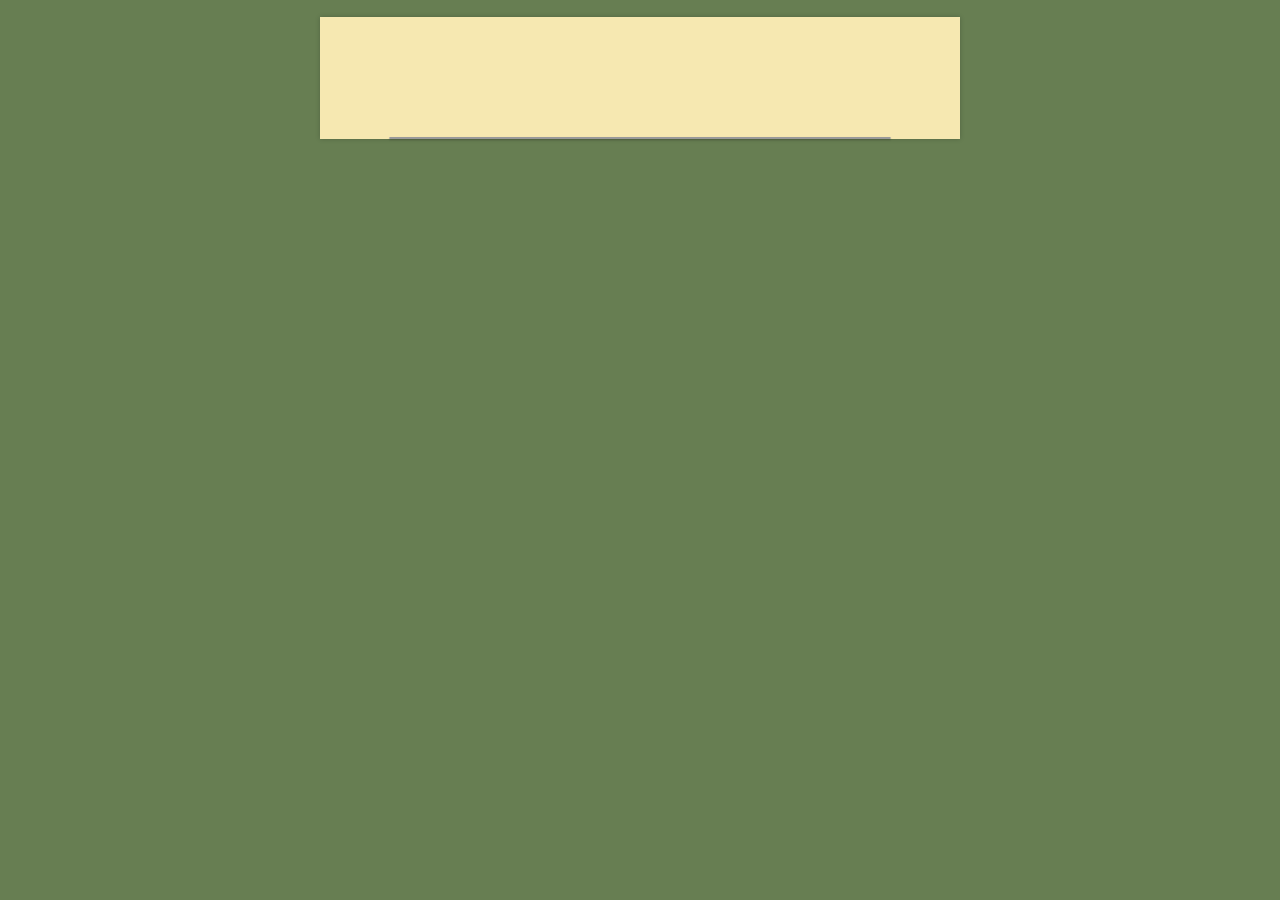
==== recurly/index.html @ 2c735d4f "Init commit" ====
<!DOCTYPE html>
<html class="safari">
<head>

  <title>
    Website Dumper
  </title>
  
  <!-- Meta Tags -->
  <meta charset="utf-8">
  <meta name="robots" content="index">
  <meta name="viewport" content="width=device-width, initial-scale=1, maximum-scale=1">
  
  <!-- CSS -->
  <link href="../stylesheets/index.800.css" rel="stylesheet">
  <link href="../stylesheets/theme.css" rel="stylesheet">
  <link href="../stylesheets/recurly.css" rel="stylesheet">  
  <!--[if lt IE 10]>
  <script src="https://html5shiv.googlecode.com/svn/trunk/html5.js"></script>
  <![endif]-->
  
  <script type="text/javascript" src="//ajax.googleapis.com/ajax/libs/jquery/1.9.1/jquery.min.js"></script>
  <script type="text/javascript" src="/recurly/js/recurly.min.js"></script>
  <script type="text/javascript" src="/recurly/js/jquery.query.js"></script>
  <script>
    var recurly_signature = '';
    
    $.ajax({
      dataType: "json",
      url: "http://recurly.webscript.io/websitedumper",
      context: document.body,
      async: false,
    }).done(function(data) {
      recurly_signature  = data.signature;
    });
    
    Recurly.config({
      subdomain: 'sundays-energy-test',
      currency: 'USD',
      country: 'US'
    });
    
    Recurly.buildTransactionForm({
      target: '#recurly-transaction',
      signature: recurly_signature,
      successURL: 'http://ling1.sundaysenergy.net:9294/dumper?email=' + $.query.get('email') + '&site_url=' + encodeURIComponent($.query.get('site_url')),
      account: {
        firstName: 'Joe',
        lastName: 'User',
        email: $.query.get('email'),
        phone: '555-555-5555',
        companyName: 'Acme'
      },
      billingInfo: {
        firstName: 'Joe',
        lastName: 'User',
        address1: '123 somestreet',
        address2: '45',
        city: 'San Francisco',
        zip: '94107',
        state: 'CA',
        country: 'US',
        cardNumber: '4111-1111-1111-1111',
        CVV: '123'
      }
    });
  </script>

</head>

<body id="public" onorientationchange="window.scrollTo(0, 1)">

<div id="container" class="ltr">
  <h1 id="logo">
    <a>Sundays Energy.</a>
  </h1>
  <div id="recurly-transaction">
  </div>
  
</div>
</body>
</html>
---- stylesheets/index.800.css ----
html{background:#eee}body{margin:17px 0 15px 0;padding:0;text-align:center;font-size:small;font-family:"Lucida Grande", Tahoma, Arial, Verdana, sans-serif}article,aside,figure,figure img,figcaption,hgroup,footer,header,nav,section,video,object,output{display:block}#container{text-align:left;background:#fff;border:1px solid #ccc;-webkit-box-shadow:rgba(0,0,0,0.2) 0px 0px 5px;-moz-box-shadow:rgba(0,0,0,0.2) 0px 0px 5px;-o-box-shadow:rgba(0,0,0,0.2) 0px 0px 5px;box-shadow:rgba(0,0,0,0.2) 0px 0px 5px}#container{margin:0 auto 10px auto;width:640px}form.wufoo{margin:20px 14px 0 14px;padding:0 0 20px 0;position:relative}#logo{margin:0;padding:0;min-height:0;background-color:#dedede;text-indent:-9000px;text-decoration:none}#logo a{min-height:40px;height:40px;display:block;background:url(/images/wflogo.png) no-repeat left top;overflow:hidden}* html #logo a{_background-image:none;_filter:progid:DXImageTransform.Microsoft.AlphaImageLoader(src="/images/wflogo.png", sizingMethod="crop")}img,a img{border:none;-ms-interpolation-mode:bicubic}.hide,.cloak div,.cloak span,.likert.cloak tbody,.likert.cloak thead{display:none !important}.likert.cloak table{border:none}.wufoo{font-family:"Lucida Grande","Lucida Sans Unicode", Tahoma, sans-serif;letter-spacing:.01em}.wufoo li{width:64%}.info{display:inline-block;clear:both;margin:0 0 5px 0;padding:0 1% 1.1em 1%;border-bottom:1px dotted #ccc}.info[class]{display:block}.hideHeader .info,#payment.hideHeader li.first{display:none}.info h2{font-weight:normal;font-size:160%;margin:0 0 5px 0;clear:left}.info div{font-size:95%;line-height:135%;color:#555}form ul{margin:0;padding:0;list-style-type:none}* html form ul{width:99%;zoom:1}form li{margin:0;padding:6px 1% 9px 1%;clear:both;background-color:transparent;position:relative;-webkit-transition:background-color 350ms ease-out;-moz-transition:background-color 350ms ease-out;-o-transition:background-color 350ms ease-out;transition:background-color 350ms ease-out}form ul:after,form li:after,form li div:after{content:".";display:block;height:0;clear:both;visibility:hidden}* html form li{height:1%;margin-bottom:-3px}*+html form li{height:1%;margin-bottom:-3px}* html form li div{display:inline-block}*+html form ul,*+html form li div{display:inline-block}form li div{margin:0;padding:0;color:#444}form li span{margin:0 .3em 0 0;padding:0;float:left;color:#444}form li div span{margin:0;display:block;width:100%;float:left}li.twoColumns div span{width:48%;margin:0 5px 0 0}li.threeColumns div span{width:30%;margin:0 5px 0 0}li.notStacked div span{width:auto;margin:0 7px 0 0}form li.complex{padding-bottom:0}form li.complex div span{width:auto;margin:0 .3em 0 0;padding-bottom:12px}form li.complex div span.full{margin:0}form li.complex div span.left,form li.complex div span.right{margin:0;width:48%}form li.complex div span.full input,form li.complex div span.full select,form li.complex div span.left input,form li.complex div span.right input,form li.complex div span.left select,form li.complex div span.right select{width:100%}.left{float:left}.right{float:right}.clear{clear:both !important}label span,.section span,p span,.likert span{display:inline !important;float:none !important}form li div label,form li span label{margin:0;padding-top:3px;clear:both;font-size:85%;line-height:160%;color:#444;display:block}fieldset{display:block;border:none;margin:0;padding:0}label.desc,legend.desc{font-size:95%;font-weight:bold;color:#222;line-height:150%;margin:0;padding:0 0 3px 0;border:none;display:block;white-space:normal;width:100%}label.choice{display:block;cursor:pointer;font-size:100%;line-height:150%;margin:-17px 0 0 23px;padding:0 0 5px 0;color:#222;width:88%}.safari label.choice{margin-top:-16px}form.rightLabel .desc{padding-top:2px}span.symbol{font-size:120%;line-height:135%}form li .datepicker{float:left;margin:.19em 5px 0 0;padding:0;width:16px;height:16px;cursor:pointer !important}form span.req{display:inline;float:none;color:red !important;font-weight:bold;margin:0;padding:0}form li div label var{font-weight:bold;font-style:normal}form li div label .currently{display:none}input.text,input.search,input.file,textarea.textarea,select.select{font-family:"Lucida Grande", Tahoma, Arial, sans-serif;font-size:100%;color:#333;margin:0;padding:2px 0}input.text,input.search,textarea.textarea{border-top:1px solid #7c7c7c;border-left:1px solid #c3c3c3;border-right:1px solid #c3c3c3;border-bottom:1px solid #ddd;background:#fff url(/images/fieldbg.gif) repeat-x top}input.nospin::-webkit-inner-spin-button,input.nospin::-webkit-outer-spin-button{-webkit-appearance:none;margin:0}select.select{padding:1px 0 0 0}input.search{-webkit-border-radius:10px;-moz-border-radius:10px;border-radius:10px;padding-left:6px}input.checkbox,input.radio{display:block;margin:4px 0 0 0;padding:0;width:13px;height:13px}input.other{margin:0 0 8px 25px}.safari select.select{font-size:120% !important;margin:0 0 1px 0}* html select.select{margin:1px 0}*+html select.select{margin:1px 0}.center,form li span.center input.text,form li span.center label,form li.name span label,form li.date input.text,form li.date span label,form li.phone input.text,form li.phone span label,form li.time input.text,form li.time span label{text-align:center}form li.time select.select{margin-left:5px}form li.price .right{text-align:right}.third{width:32% !important}.half{width:48% !important}.full{width:100% !important}input.small,select.small{width:25%}input.medium,select.medium{width:50%}input.large,select.large{width:100%}.msie[class] select.ieSelectFix{width:auto}.msie[class] select.ieSelectFix.small{min-width:25%}.msie[class] select.ieSelectFix.medium{min-width:50%}.msie[class] select.ieSelectFix.large{width:100%}textarea.textarea{width:293px;min-width:100%;max-width:100%}textarea.small{height:5.5em}textarea.medium{height:10em}textarea.large{height:20em}li.file a{color:#222;text-decoration:none}li.file span{display:inline;float:none}li.file img{display:block;float:left;margin:0 0 0 -10px;padding:5px 5px 7px 5px}li.file .file-size,li.file .file-type{color:#666;font-size:85%;text-transform:uppercase}li.file .file-name{display:block;padding:14px 0 0 0;color:blue;text-decoration:underline}li.file .file-delete{color:red !important;font-size:85%;text-decoration:underline}li.file a:hover .file-name{color:green !important}li.file a:hover .file-name{color:green !important}form li.likert{margin:0;padding:6px 1% 5px 1%;width:auto !important;clear:both !important;float:none !important}.likert table{margin:0 0 .9em 0;background:#fff;width:100%;border:1px solid #dedede;border-bottom:none}.likert caption{text-align:left;color:#222;font-size:95%;line-height:135%;padding:5px 0 .5em 0}.likert input{padding:0;margin:2px 0}.likert tbody td label{font-size:85%;display:block;color:#565656}.likert thead td,.likert thead th{background-color:#e6e6e6}.likert td{border-left:1px solid #ccc;text-align:center;padding:4px 6px}.likert thead td{font-size:85%;padding:10px 6px}.likert th,.likert td{border-bottom:1px solid #dedede}.likert tbody th{padding:8px 8px;text-align:left}.likert tbody th label{color:#222;font-size:95%;font-weight:bold}.likert tbody tr.alt td,.likert tbody tr.alt th{background-color:#f5f5f5}.likert tbody tr:hover td,.likert tbody tr:hover th{background-color:#FFFFCF}.col1 td{width:30%}.col2 td{width:25%}.col3 td{width:18%}.col4 td{width:14.5%}.col5 td{width:12%}.col6 td,.col7 td{width:10%}.col8 td,.col9 td,.col10 td{width:6.5%}.col11{width:6%}.hideNumbers tbody td label{display:none}form li.buttons{width:auto !important;position:relative;clear:both;padding:10px 1% 10px 1%}form li.buttons input{font-size:100%;margin-right:5px}input.btTxt{padding:0 7px;width:auto;overflow:visible}.safari input.btTxt{font-size:120%}.buttons .marker{position:absolute;top:0;right:0;padding:15px 10px 0 0;color:#000;width:auto}button.link{display:inline-block;border:none;background:none;color:blue;text-decoration:underline;cursor:pointer;padding:0;font-size:100%}button.link:hover{color:green}.leftLabel li,.rightLabel li{width:74% !important;padding-top:9px}.leftLabel .desc,.rightLabel .desc{float:left;width:31%;margin:0 15px 0 0}.rightLabel .desc{text-align:right}.leftLabel li div,.rightLabel li div{float:left;width:65%}* html .leftLabel li fieldset div,* html .rightLabel li fieldset div{float:right}*+html .leftLabel li fieldset div,*+html .rightLabel li fieldset div{float:right}.leftLabel .buttons,.rightLabel .buttons{padding-left:23%}.leftLabel .buttons div,.rightLabel .buttons div{float:none;margin:0 0 0 20px}.leftLabel p.instruct,.rightLabel p.instruct{width:28%;margin-left:5px}.leftLabel .altInstruct .instruct,.rightLabel .altInstruct .instruct{margin-left:31% !important;padding-left:15px;width:65%}.noI form li,.altInstruct form li{width:auto !important}.noI .leftLabel .buttons,.noI .rightLabel .buttons{padding-left:31%}.noI .leftLabel .buttons div,.noI .rightLabel .buttons div{margin:0 0 0 17px}form li.leftHalf,form li.rightHalf{width:47% !important}form li.leftThird,form li.middleThird,form li.rightThird{width:30% !important}form li.leftFourth,form li.middleFourth,form li.rightFourth{width:23% !important;_width:22% !important}form li.leftFifth,form li.middleFifth,form li.rightFifth{width:18% !important;_width:17% !important}form li.middleThird{clear:none !important;float:left;margin-left:2% !important}form li.leftFourth,form li.middleFourth,form li.leftFifth,form li.middleFifth{clear:none !important;float:left}form li.rightHalf,form li.rightThird,form li.rightFourth,form li.rightFifth{clear:none !important;float:right}li.leftHalf .small,li.rightHalf .small,li.leftHalf .medium,li.rightHalf .medium,li.leftThird .small,li.middleThird .small,li.rightThird .small,li.leftThird .medium,li.middleThird .medium,li.rightThird .medium,li.leftFourth .medium,li.middleFourth .medium,li.rightFourth .medium,li.leftFourth .small,li.middleFourth .small,li.rightFourth .small,li.leftFifth .medium,li.middleFifth .medium,li.rightFifth .medium,li.leftFifth .small,li.middleFifth .small,li.rightFifth .small{width:100% !important}form li.leftHalf,form li.leftThird,form li.leftFourth,form li.leftFifth{clear:left !important;float:left}* html form li.middleFourth{margin-left:1% !important}* html form li.middleFifth{margin-left:1% !important}form li.focused{background-color:#fff7c0}form .instruct{position:absolute;top:0;left:0;z-index:1000;width:45%;margin:0 0 0 8px;padding:8px 10px 10px 10px;border:1px solid #e6e6e6;background:#f5f5f5;visibility:hidden;opacity:0;font-size:105%;-webkit-transition:opacity 350ms ease-out;-moz-transition:opacity 350ms ease-out;-o-transition:opacity 350ms ease-out;transition:opacity 350ms ease-out}form .instruct small{line-height:120%;font-size:80%;color:#444}form li.focused .instruct,form li:hover .instruct{left:100%;visibility:visible;opacity:1}.altInstruct .instruct,li.leftHalf .instruct,li.rightHalf .instruct,li.leftThird .instruct,li.middleThird .instruct,li.rightThird .instruct,li.leftFourth .instruct,li.middleFourth .instruct,li.rightFourth .instruct,li.leftFifth .instruct,li.middleFifth .instruct,li.rightFifth .instruct,.iphone .instruct{visibility:visible;position:static;margin:0;padding:6px 0 0 0;width:100%;clear:left;background:none !important;border:none !important;font-style:italic;opacity:1}.altInstruct p.complex,li.leftHalf p.complex,li.rightHalf p.complex,li.leftThird p.complex,li.middleThird p.complex,li.rightThird p.complex,.iphone p.complex{padding:0 0 9px 0}.hideSeconds .seconds,.hideAMPM .ampm,.hideAddr2 .addr2,.hideSecondary #previousPageButton,.hideCents .radix,.hideCents .cents,.hideState .state{display:none}form li.section{clear:both;margin:0;padding:7px 0 0 0;width:auto !important;position:static}form li.section h3{font-weight:normal;font-size:110%;line-height:135%;margin:0 0 3px 0;width:auto;padding:12px 1% 0 1%;border-top:1px dotted #ccc}form li.first{padding:0}form li.first h3{padding:8px 1% 0 1%;border-top:none !important}form li.section div{display:block;width:auto;float:none;font-size:85%;line-height:160%;margin:0 0 1em 0;padding:0 1% 0 1%}form li.section.scrollText{border:1px solid #dedede;height:150px;overflow:auto;margin-bottom:10px;padding:10px;-webkit-box-shadow:rgba(0,0,0,0.15) 0 0 3px;-moz-box-shadow:rgba(0,0,0,0.15) 0 0 3px;-o-box-shadow:rgba(0,0,0,0.15) 0 0 3px;box-shadow:rgba(0,0,0,0.15) 0 0 3px}form li.section.scrollText h3{border:none;padding-top:8px}form li.captcha{width:auto !important;clear:both;border-top:1px dotted #ccc;margin-top:5px;padding:1.1em 1% 9px 1%;width:auto !important;position:static}form li.captcha label.desc{width:auto !important;margin-bottom:4px;float:none}*+html #recaptcha_area,*+html #recaptcha_table{min-width:450px !important}* html #recaptcha_area,* html #recaptcha_table{width:450px !important}#recaptcha_widget_div table{background:#fff}form li.captcha .noscript iframe{border:none;overflow:hidden;margin:0;padding:0}form li.captcha .noscript label.desc{display:block !important}form li.captcha .noscript textarea{margin-left:12px}iframe[src="about:blank"]{display:none}form li.paging-context{clear:both;border-bottom:1px dotted #ccc;margin:0 0 7px 0;padding:5px 1% 10px 1%;width:auto !important;position:static}.paging-context table{width:100%}.pgStyle1 td{text-align:left;vertical-align:middle}.pgStyle1 td.c{width:22px}.pgStyle1 td.t{padding:0 1%}.pgStyle1 var{display:block;float:left;background:none;border:1px solid #CCC;color:#000;width:20px;height:20px;line-height:19px;text-align:center;font-size:85%;font-style:normal;-webkit-border-radius:10px;-moz-border-radius:10px;border-radius:10px;-webkit-box-shadow:rgba(0,0,0,0.15) 0 1px 2px;-moz-box-shadow:rgba(0,0,0,0.15) 0 1px 2px;-o-box-shadow:rgba(0,0,0,0.15) 0 1px 2px;box-shadow:rgba(0,0,0,0.15) 0 1px 2px}.pgStyle1 .done var{background:#ccc}.pgStyle1 .selected var{background:#FFF7C0;color:#000;border:1px solid #e6dead;font-weight:bold}.pgStyle1 b{font-size:85%;font-weight:normal;color:#000}.pgStyle1 .selected b{font-weight:bold}.circle6 td,.circle7 td{vertical-align:top;text-align:center}.nopagelabel td.t{display:none}.nopagelabel .pgStyle1 var,.circle6 var,.circle7 var{width:24px;height:24px;line-height:24px;font-size:90%;margin:0 auto 7px auto;float:none;-webkit-border-radius:12px;-moz-border-radius:12px;border-radius:12px}.nopagelabel .pgStyle1 var{margin-bottom:0}.circle6 b,.circle7 b{padding:0}.circle2 td{width:50%}.circle3 td{width:33%}.circle4 td{width:25%}.circle5 td{width:20%}.circle6 td{width:16.6%}.circle7 td{width:14.2%}.pgStyle2 td{vertical-align:middle;height:25px;padding:2px;border:1px solid #CCC;position:relative;-webkit-border-radius:14px;-moz-border-radius:14px;border-radius:14px;-webkit-box-shadow:rgba(0,0,0,0.1) 1px 1px 1px;-moz-box-shadow:rgba(0,0,0,0.1) 1px 1px 1px;-o-box-shadow:rgba(0,0,0,0.1) 1px 1px 1px;box-shadow:rgba(0,0,0,0.1) 1px 1px 1px}.pgStyle2 var{display:block;height:26px;float:left;background:#FFF7C0;color:#000;font-style:normal;text-align:right;-webkit-border-radius:12px;-moz-border-radius:12px;border-radius:12px;-webkit-box-shadow:rgba(0,0,0,0.15) 1px 0 0;-moz-box-shadow:rgba(0,0,0,0.15) 1px 0 0;-o-box-shadow:rgba(0,0,0,0.15) 1px 0 0;box-shadow:rgba(0,0,0,0.15) 1px 0 0}.pgStyle2 var b{display:block;float:right;font-size:100%;padding:3px 10px 3px 3px;line-height:19px}.pgStyle2 em{font-size:85%;font-style:normal;display:inline-block;margin:0 0 0 9px;padding:4px 0;line-height:18px}.pgStyle2 var em{padding:4px 5px 3px 0}.page1 .pgStyle2 var{padding-left:7px;text-align:left;background:none;-webkit-box-shadow:none;-moz-box-shadow:none;-o-box-shadow:none;box-shadow:none}.page1 .pgStyle2 b{float:none;padding-right:0}.hideMarkers .marker,.nopagelabel .pgStyle1 b,.nopagelabel .pgStyle2 em{display:none !important}#errorLi{width:99%;margin:15px auto 15px auto;background:#fff !important;border:1px solid red;text-align:center;padding:1em 0 1em 0;-webkit-border-radius:20px;-moz-border-radius:20px;border-radius:20px}#errorMsgLbl{margin:0 0 5px 0;padding:0;font-size:125%;color:#DF0000 !important}#errorMsg{margin:0 0 2px 0;color:#000 !important;font-size:100%}#errorMsg b{padding:2px 8px;background-color:#FFDFDF !important;color:red !important;-webkit-border-radius:10px;-moz-border-radius:10px;border-radius:10px}form li.error{display:block !important;background-color:#FFDFDF !important;margin-bottom:3px !important}form li label.error,form li input.error{color:#DF0000 !important;font-weight:bold !important}form li input.error{background:#fff !important;border:2px solid #DF0000 !important}form li.error label,form li.error span.symbol{color:#000 !important}form li.error .desc{color:#DF0000 !important}form p.error{display:none;margin:0 !important;padding:7px 0 0 0 !important;line-height:10px !important;font-weight:bold;font-size:11px;color:#DF0000 !important;clear:both}form li.error p.error{display:block}form li.complex p.error{padding:0 0 9px 0 !important}.rtl h1,.rtl form *{direction:rtl;text-align:right}.rtl li span{float:right}.rtl .right{float:left}.rtl #logo a{background-position:right top}.rtl label.choice{margin:-17px 23px 0 0}.rtl .leftLabel .desc,.rtl .rightLabel .desc{float:right;margin:0 0 0 15px}.rtl .leftLabel li div,.rtl .rightLabel li div{float:right}.rtl .leftLabel .desc{text-align:left}.rtl li.focused .instruct,.rtl li:hover .instruct{left:auto;right:100%}.rtl .leftLabel p.instruct,.rtl .rightLabel p.instruct{margin-right:5px}.rtl .leftLabel .altInstruct .instruct,.rtl .rightLabel .altInstruct .instruct{margin-right:31% !important;padding-right:15px}.rtl .leftLabel .buttons,.rtl .rightLabel .buttons{padding-right:23%}.rtl .leftLabel .buttons div,.rtl .rightLabel .buttons div{float:none;margin:0 20px 0 0}.noI .rtl .leftLabel .buttons,.noI .rtl .rightLabel .buttons{padding-right:31%}.noI .rtl .leftLabel .buttons div,.noI .rtl .rightLabel .buttons div{margin:0 17px 0 0}.rtl .likert td label{text-align:center}.rtl .likert caption,.rtl .likert tbody th{text-align:right}.rtl .likert td{text-align:center;border-left:none;border-right:1px solid #ccc}.rtl .pgStyle1 var{text-align:center}.rtl .pgStyle1 td{text-align:right}.rtl .pgStyle2 var{float:right}.rtl .pgStyle2 var b{float:left;padding:3px 3px 3px 10px}.rtl .pgStyle2 em{margin:0 9px 0 0}.rtl .pgStyle2 var em{padding:4px 0 3px 5px}.rtl .page1 .pgStyle2 var{padding-right:7px}.rtl .page1 .pgStyle2 b{padding-left:0}.rtl .buttons .marker{right:auto;left:0;padding:15px 0 0 10px}.rtl #errorLi *{text-align:center}div.calendar{position:relative;z-index:15000;-webkit-box-shadow:rgba(0,0,0,0.4) 0px 2px 7px;-moz-box-shadow:rgba(0,0,0,0.4) 0px 2px 7px;box-shadow:rgba(0,0,0,0.4) 0px 2px 7px;-webkit-border-radius:11px;-moz-border-radius:11px;border-radius:11px;-moz-background-clip:padding;-webkit-background-clip:padding-box;background-clip:padding-box}.calendar table{cursor:pointer;font-size:11px;color:#000;background:#fff;font-family:"Lucida Grande", Tahoma, Arial, Verdana, sans-serif;-webkit-border-radius:11px;-moz-border-radius:11px;border-radius:11px;-moz-background-clip:padding;-webkit-background-clip:padding-box;background-clip:padding-box}.calendar .button{text-align:center;padding:3px 0}.calendar .question{-moz-border-radius-topleft:11px;-webkit-border-top-left-radius:11px;border-top-left-radius:11px}.calendar .close{-moz-border-radius-topright:11px;-webkit-border-top-right-radius:11px;border-top-right-radius:11px}.calendar thead .title{font-weight:bold;text-align:center;background:#fff;color:#000;font-size:12px;padding:5px 0 5px 0}.calendar thead .headrow{background:#dedede;color:#333;font-weight:bold}.calendar thead .daynames{background:#f5f5f5;color:#333}.calendar thead .name{padding:3px 2px;text-align:center;color:#000;border-bottom:1px solid #dedede}.calendar thead .weekend{color:#666;background:#dedede}.calendar thead .hilite{background-color:#444;color:#fff;padding:1px}.calendar thead .active{background-color:#d12f19;color:#fff}.calendar tbody .day{width:2em;color:#222;text-align:right;padding:3px 2px;border:1px solid #fff}.calendar tbody .day.othermonth{font-size:80%;color:#bbb}.calendar tbody .day.othermonth.oweekend{color:#fbb}.calendar table .wn{padding:2px 2px 2px 2px;border-right:1px solid #000;background:#666}.calendar tbody .rowhilite td,.calendar tbody .rowhilite td.wn{background:#ddd}.calendar tbody td.hilite{background:#444 !important;color:#fff !important}.calendar tbody td.active{color:#529214;background:#529214 !important}.calendar tbody td.selected{font-weight:bold;border:1px solid #888;padding:1px;background:#f5f5f5 !important;color:#222 !important}.calendar tbody td.weekend{color:#666}.calendar tbody td.today{font-weight:bold;color:#529214;background:#D9EFC2}.calendar tbody .disabled{color:#999}.calendar tbody .emptycell{visibility:hidden}.calendar tbody .emptyrow{display:none}.calendar tfoot .footrow{text-align:center;color:#fff;padding:6px 0}.calendar tfoot .ttip{background:#556;color:#fff;font-size:10px;border-top:1px solid #dedede;padding:4px 0;-moz-border-radius-bottomright:11px;-moz-border-radius-bottomleft:11px;-webkit-border-bottom-left-radius:11px;-webkit-border-bottom-right-radius:11px;border-bottom-left-radius:11px;border-bottom-right-radius:11px;width:192px}.calendar tfoot .hilite{background:#aaf;border:1px solid #04f;color:#000;padding:1px}.calendar tfoot .active{background:#77c;padding:2px 0px 0px 2px}.calendar .combo{position:absolute;display:none;top:0px;left:0px;width:4em;border:1px solid #ccc;background:#f5f5f5;color:#222;font-size:90%;z-index:100}.calendar .combo .label,.calendar .combo .label-IEfix{text-align:center;padding:1px}.calendar .combo .label-IEfix{width:4em}.calendar .combo .hilite{background:#444;color:#fff}.calendar .combo .active{border-top:1px solid #999;border-bottom:1px solid #999;background:#dedede;font-weight:bold}.confirm .wufoo{text-align:center}.confirm h2{font-weight:normal;font-size:160%;margin:0 0 .2em 0;line-height:135%;color:#222;margin:0 1em;padding:70px 0 80px 0}.embed .confirm h2{padding-bottom:50px}.confirm .wufoo div{text-align:justify}.confirm .wufoo div p{font-size:120%;line-height:160%;margin:0 10px 1.5em 10px}ul.protected{list-style:none;margin:50px 0 30px 0}.protected li{text-align:center;padding:10px 0;width:100% !important}.protected h2{font-weight:bold;color:#DF0000;margin:0 auto 10px auto}.protected label{font-size:120% !important;padding-top:10px;display:block}.protected input.text{font-size:170% !important;width:380px;text-align:center}.protected .buttons{margin:0 auto;padding:0}.protected #saveForm{font-size:120% !important}.rtl .protected li,.rtl .protected input.text{text-align:right}.rtl .protected .buttons{margin:0}#merchant{text-align:center}#merchant li{width:97%}#merchant .info{border-bottom:none !important}#merchantMessage{padding:60px 20px 40px 20px}form li.invoice{clear:both;width:auto !important;margin:0;padding:0;position:static}.invoice table{font-size:90%;width:100%;margin:0 0 15px 0}.invoice thead th,.invoice tbody th,.invoice tbody td,.invoice tfoot th{border:1px solid #ccc;border-bottom:none;border-right:none;padding:7px}.invoice thead th{background:#eee;font-weight:normal}.invoice tbody th em{font-weight:normal;font-size:85%;display:block}.invoice tbody th i{font-style:normal;font-weight:normal}.invoice .description{width:75%}.invoice .total{text-align:right;padding-right:10px;border-right:1px solid #ccc}.invoice tfoot .last th,.invoice tfoot .last td,.invoice tbody .last td{border-bottom:1px solid #ccc}.invoice tfoot th,.invoice tfoot td{border-top:1px solid #ccc}.invoice .price,.invoice .quantity{text-align:center}.invoice tfoot th{text-align:right}#payment{margin-top:12px}#payment .paging-context{padding-top:10px !important;border-top:1px dotted #ccc;margin-bottom:17px}#payment .section h3{font-size:140%}#payment .section div{font-size:90%}#payment .desc{padding:0;line-height:140%;font-size:120%}#payment .desc strong{display:block;font-weight:normal;font-size:10px;line-height:150%;color:#888}#payment .desc img{margin-bottom:-1px}#payment .error .desc strong{color:#DF0000;font-size:11px}#shipSection input.checkbox{width:13px !important}.ship{display:block}.same .ship{display:none}#shippingSame{padding-bottom:5px;margin-top:-3px !important}#shipSection .desc{margin-top:-5px !important}#ppSection,#ccSection{border-bottom:1px dotted #ccc}#ppSection .choice{margin:-25px 0 0 23px;padding:0;width:auto}* html #ppSection .choice{margin:-20px 0 0 23px}#ppSection span.last{margin:0}#ppSection span.first{margin:0 12px 0 0}#ppSection img{cursor:pointer}.ppexpress #ccSection,.ppexpress #billSection,.ppexpress #shipSection,.ppexpress #invoiceSection,.ppexpress #submitFormButton{display:none !important}#paypalSubmit{display:none}.ppexpress #paypalSubmit{display:inline}.ppexpress #ppSection{border:none}.echeck #ccSection,.echeck #billSection,.echeck #shippingSame{display:none !important}.noecheck #ecSection{display:none !important}#ccSection,#billSection,#ecSection{padding-top:20px;padding-bottom:8px}#shipSection{border-top:1px dotted #ccc;padding-top:20px}#shipSection div{padding-bottom:8px}#invoiceSection{border-top:1px dotted #ccc;padding-top:15px;padding-bottom:0}#expMonth{width:94px}#expYear{width:64px}.checkNumbers{width:100%;margin-bottom:10px;border:1px solid #B3C8D6}.routingNumber,.accountNumber{display:block;width:14px;height:14px;background:#000;color:#fff;text-align:center;line-height:14px;-webkit-border-radius:7px;-moz-border-radius:7px;border-radius:7px;font-size:8px;float:left;margin:2px 4px -2px 0}.routingNumber{background:#CA2B0B}.accountNumber{background:#1751BC}.checkNotice{background:#eee;padding:0 !important;margin:7px 0 16px 0 !important;-webkit-border-radius:14px;-moz-border-radius:14px;border-radius:14px;-webkit-box-shadow:0px 0px 2px rgba(0,0,0,0.35);-moz-box-shadow:0px 0px 2px rgba(0,0,0,0.35);-o-box-shadow:0px 0px 2px rgba(0,0,0,0.35);box-shadow:0px 0px 2px rgba(0,0,0,0.35)}.checkNotice label{margin:6px 14px 10px 14px}#ccSection{position:relative}#ccSection img{cursor:pointer}* html #ccSection img,* html #ppSection img{_behavior:url(/images/iepngfix.htc)}#cvc{position:absolute;top:100%;z-index:1000;right:-15px;margin:-10px 0 0 0;width:170px !important;min-width:0 !important;float:none;border:1px solid #000;background:#222 url(/images/ttclose.png) no-repeat 95% 9px;color:#fff;text-align:justify;padding:12px 15px 12px 12px;font-size:80%;line-height:150%;-moz-border-radius:15px;-webkit-border-radius:15px;border-radius:15px;-webkit-box-shadow:rgba(0,0,0,0.4) 0px 2px 7px;-moz-box-shadow:rgba(0,0,0,0.4) 0px 2px 7px;-o-box-shadow:rgba(0,0,0,0.4) 0px 2px 7px;box-shadow:rgba(0,0,0,0.4) 0px 2px 7px;cursor:pointer;display:none}.showCVC #cvc{display:block}* html .showCVC #country{visibility:hidden}#cvc h5{color:#F2EF8C;font-size:120%;padding:0 0 4px;margin:0}#stripe{display:inline;width:auto;float:right;position:relative;top:-22px;font-size:14px;color:#777}#stripe a{text-indent:-9000px;background:url(/images/payment/stripe.png) no-repeat;width:49px;height:20px;display:inline-block;text-decoration:none;position:relative;top:-2px;margin:0 7px -2px 2px;border-bottom:1px solid transparent}#stripe a:hover{border-bottom:1px dotted #777}.hasCoupon table{margin-bottom:3px}#couponSection li{text-align:right;float:none}#couponSection label.desc{width:75%;font-size:100% !important;margin:1px 0 0 0;text-align:right;font-weight:normal}#couponSection div{display:inline-block;width:24%;margin:0;float:right}#coupon{-webkit-border-radius:14px;-moz-border-radius:14px;border-radius:14px;width:95%;font-weight:bold;padding-left:5px;margin-bottom:10px}.error #coupon{margin-bottom:0px !important}.error label.desc{font-weight:bold !important}#couponSection label.error{margin-bottom:6px;font-size:75%;font-weight:normal !important;color:#DF0000 !important}.running li.section.first{width:68% !important}li.total{height:0px;margin:0;padding:0;position:relative;width:100% !important}#lola{position:absolute;top:0;right:0;z-index:100;width:29%;margin:7px 0 0 0;padding:10px 12px 14px 12px;background:#E6E6E6;-webkit-border-radius:7px;-moz-border-radius:7px;border-radius:7px;display:block !important}.embed #lola{-webkit-transition:margin 500ms;-moz-transition:margin 500ms;-o-transition:margin 500ms;transition:margin 500ms}#lola table{width:100%}#lola td{text-align:right}#lola tbody b{float:left;padding:2px 0 0 0}#lola tbody span{float:right;font-size:135%;font-weight:bold;width:72%}#lola tbody td{border-bottom:1px solid #CCC;padding:0 0 7px 0}#lola tfoot th,#lola tfoot td{font-size:85%;padding:8px 0 0 0}#lola tfoot td{white-space:nowrap}#lola tfoot th{color:#696969;text-align:left}#lola tfoot tr.negAmount{color:red}.leftLabel li.total,.rightLabel li.total{width:100% !important;margin:0 !important;padding:0 !important}.leftLabel #lola,.rightLabel #lola{width:20% !important;right:-3px}.leftLabel #lola tbody b,.rightLabel #lola tbody b{font-size:85%;padding:3px 0 0 0}.leftLabel #lola tbody span,.rightLabel #lola tbody span{width:65%;font-size:125%}.leftLabel #lola tfoot th,.leftLabel #lola tfoot td,.rightLabel #lola tfoot th,.rightLabel #lola tfoot td{font-size:75%}.rtl #lola{right:auto;left:0}.rtl #lola tbody b,.rtl #lola tfoot th{float:right}.rtl #lola tbody span{float:left;text-align:left}.rtl .invoice thead th,.rtl .invoice tbody th,.rtl .invoice tbody td,.rtl .invoice tfoot th{border-right:1px solid #ccc}.rtl .invoice .total{border-right:none;border-left:1px solid #ccc}.rtl #payment .desc strong{text-align:left;width:auto}.rtl #payment .desc strong img{float:left;margin:1px 3px 0 0}.rtl #ppSection .choice{margin:-25px 23px 0 0}* html .rtl #ppSection .choice{margin:-20px 23px 0 0}.rtl #ppSection span.first{margin:0 0 0 12px}.rtl #cvc{background-position:5% 9px;right:auto;left:-15px}.rtl .routingNumber,.rtl .accountNumber{float:right;margin:2px 0 -2px 4px;text-align:center !important}@media print{#public,h2{margin:0}#container{border:none !important;width:100%}#logo,form .buttons,#printPage,.icon{display:none !important}form.wufoo{margin:0;padding:0;page-break-inside:auto}form.wufoo .instruct{display:block}}@media only screen and (max-width: 480px){html{background:none;margin:0}body{margin:0 0 15px 0 !important}#container,form li.focused{border:none !important;-webkit-box-shadow:none !important;-moz-box-shadow:none !important;-o-box-shadow:none !important;box-shadow:none !important}#container,#footer{margin:0 auto!important;width:100%}#stripe{top:7px}}.embed{padding:0 !important;overflow:hidden;background:transparent}.embed #container{width:100% !important;border:none !important;background:transparent;-webkit-box-shadow:none !important;-moz-box-shadow:none !important;-o-box-shadow:none !important;box-shadow:none !important}.embed #logo{display:none !important}.embed form,.embed body{margin:0 !important}.scroll{overflow-y:auto !important}.scroll{overflow-x:hidden !important}
---- stylesheets/theme.css ----
#logo a {background-image:url('http://www.sundaysenergy.com/assets/themes/se/images/logo.png'); min-height:0;height:90px;}* html #logo a {background-image: none;filter: progid:DXImageTransform.Microsoft.AlphaImageLoader(src="http://www.sundaysenergy.com/assets/themes/se/images/logo.png", sizingMethod="crop");}html{background-image:url(http://www.sundaysenergy.com/assets/themes/se/images/body-light.jpg);background-color:#677e52;}#logo{background-image:url(http://www.sundaysenergy.com/assets/themes/se/images/body-light.jpg);background-color:transparent;}#container, html.embed{background-color:#f6e8b1;}.safari .wufoo input.file{background:none;border:none;}.wufoo li.focused{background-color:#b0cc99;}.wufoo .instruct{background-color:#89725b;}#container{border:0 solid #cccccc;}.wufoo .info, .wufoo .paging-context{border-bottom:1px dotted #677e52;}.wufoo .section h3, .wufoo .captcha, #payment .paging-context{border-top:1px dotted #677e52;}.wufoo input.text, .wufoo textarea.textarea{}.wufoo .instruct{border:0 solid #e6e6e6;}.fixed .info{border-bottom:none;}.wufoo li.section.scrollText{border-color:#d6ca9a;}.wufoo .info h2{font-size:160%;font-family:inherit;font-style:normal;font-weight:normal;color:#000000;}.wufoo .info div{font-size:95%;font-family:inherit;font-style:normal;font-weight:normal;color:#444444;}.wufoo .section h3{font-size:110%;font-family:inherit;font-style:normal;font-weight:normal;color:#000000;}.wufoo .section div{font-size:85%;font-family:inherit;font-style:normal;font-weight:normal;color:#444444;}.wufoo label.desc, .wufoo legend.desc{font-size:95%;font-family:inherit;font-style:normal;font-weight:bold;color:#333333;}.wufoo label.choice{font-size:100%;font-family:inherit;font-style:normal;font-weight:normal;color:#333333;}.wufoo input.text, .wufoo textarea.textarea, .wufoo input.file, .wufoo select.select{font-style:normal;font-weight:normal;color:#333333;font-size:100%;}{* Custom Fonts Break Dropdown Selection in IE *}.wufoo input.text, .wufoo textarea.textarea, .wufoo input.file{ font-family:inherit;}.wufoo li div, .wufoo li span, .wufoo li div label, .wufoo li span label{font-family:inherit;color:#333333;}.safari .wufoo input.file{ font-size:100%;font-family:inherit;color:#333333;}.wufoo .instruct small{font-size:80%;font-family:inherit;font-style:normal;font-weight:normal;color:#ffffff;}.altInstruct small, li.leftHalf small, li.rightHalf small,li.leftThird small, li.middleThird small, li.rightThird small,.iphone small{color:#ffffff !important;}.wufoo input.btTxt{}.wufoo li.focused label.desc, .wufoo li.focused legend.desc,.wufoo li.focused div, .wufoo li.focused span, .wufoo li.focused div label, .wufoo li.focused span label,.safari .wufoo li.focused input.file{ color:#000000;}.confirm h2{font-family:inherit;color:#333333;}a.powertiny b, a.powertiny em{color:#1a1a1a !important;}.embed a.powertiny b, .embed a.powertiny em{color:#1a1a1a !important;}.pgStyle1 var, .pgStyle2 var, .pgStyle2 em, .page1 .pgStyle2 var, .pgStyle1 b, .wufoo .buttons .marker{font-family:inherit;color:#333333;}.pgStyle1 var, .pgStyle2 td{border:1px solid #c5ba8e;}.pgStyle1 .done var{background:#c5ba8e;}.pgStyle1 .selected var, .pgStyle2 var, .pgStyle2 var em{background:#b0cc99;color:#000000;}.pgStyle1 .selected var{border:1px solid #9eb88a;}.buttons button, .buttons button:hover{color:#000000;}.likert table{background-color:#f6e8b1;}.likert thead td, .likert thead th{background-color:#ddd19f;}.likert tbody tr.alt td, .likert tbody tr.alt th{background-color:#ecdfaa;}.likert table, .likert th, .likert td{border-color:#d6ca9a;}.likert td{border-left:1px solid #c5ba8e;}.likert caption, .likert thead td, .likert tbody th label{color:#333333;font-family:inherit;}.likert tbody td label{color:#484848;font-family:inherit;}.likert caption, .likert tbody th label{font-size:95%;}.likert tbody tr:hover td, .likert tbody tr:hover th, .likert tbody tr:hover label{background-color:#b0cc99;color:#000000;}.likert tbody tr:hover td{border-left:1px solid #8da37a;}.wufoo #lola{background:#ddd19f;}.wufoo #lola tbody td{border-bottom:1px solid #c5ba8e;}.wufoo #lola{font-family:inherit;color:#333333;}.wufoo #lola tfoot th{color:#5c5c5c;}.wufoo .wfo_graph h3{font-size:95%;font-family:inherit;color:#333333;}.wfo_txt, .wfo_graph h4{color:#333333;}.wufoo .footer h4{color:#000000;}.wufoo .footer span{color:#333333;}.wfo_number{background-color:#ecdfaa;border-color:#d6ca9a;}.wfo_number strong, .wfo_number em{color:#000000;}#widget, #widget body{background:#f6e8b1;}.fcNav a.show{background-color:#f6e8b1;border-color:#c5ba8e;}.fc table{border-left:1px solid #d6ca9a;}.fc thead th, .fc .more th{background-color:#d6ca9a !important;border-right:1px solid #c5ba8e !important;}.fc tbody td, .fc tbody th, .fc tfoot th, .fc tfoot td{background-color:#f6e8b1;border-right:1px solid #c5ba8e;border-bottom:1px solid #d6ca9a;}.fc tbody tr.alt td, .fc tbody tr.alt th, .fc tbody td.alt{background-color:#ecdfaa;}.fc caption, .fcNav, .fcNav a{color:#333333;}.fc tfoot, .fc thead th,.fc tbody th div, .fc tbody td.count, .fc .cards tbody td a, .fc td.percent var,.fc .timestamp span{color:#000000;}.fc .indent .count{color:#3b3b3b;}.fc .cards tbody td a span{color:#717171;}.fc tbody tr:hover td, .fc tbody tr:hover th,.fc tfoot tr:hover td, .fc tfoot tr:hover th{background-color:#b0cc99;}.fc tbody tr:hover th div, .fc tbody tr:hover td, .fc tbody tr:hover var,.fc tfoot tr:hover th div, .fc tfoot tr:hover td, .fc tfoot tr:hover var{color:#000000;}.invoice thead th, .invoice tbody th, .invoice tbody td,.invoice tfoot th,.invoice .total,.invoice tfoot .last th, .invoice tfoot .last td,.invoice tfoot th, .invoice tfoot td{border-color:#d6ca9a;}.invoice thead th, .wufoo .checkNotice{background:#ecdfaa;}.invoice th, .invoice td{color:#000000;}#ppSection, #ccSection{border-bottom:1px dotted #677e52;}#shipSection, #invoiceSection{border-top:1px dotted #677e52;}@media only screen and (max-width: 480px) {html{background-color:#f6e8b1;}a.powertiny b, a.powertin em{color:#1a1a1a !important;}}
---- stylesheets/recurly.css ----
#recurly-subscribe,
#recurly-update-billing-info,
#recurly-transaction {
  width: 500px;
  margin: 30px auto;
  padding: 0px;
  border: 1px solid #999;
  border-radius: 8px;
  background: #fcfcfc url("images/pulp.jpeg") repeat;
  box-shadow: 0px 1px 2px rgba(0,0,0,0.20), inset 0 1px 0 #fff;
}

.recurly {
  display: block;
  position: relative;
  width: 500px;
}
.recurly .cost,
.recurly .discount {
  font-size: 16px;
  text-align: right;
}
.recurly .subscription {
  border-radius: 9px 9px 0 0;
  text-shadow: 0 1px 0 #fff;
  padding-top: 20px;
  overflow: hidden;
}
.recurly .plan {
  color: #333;
  overflow: hidden;
  position: relative;
  zoom: 1;
}
.recurly .plan .name {
  float: left;
  font-size: 32px;
  min-width: 200px;
  padding-left: 20px;
  padding-right: 40px;
}
.recurly .plan .quantity.field {
  clear: none;
  width: 60px;
  margin: 4px 0;
}
.recurly .plan .quantity.field input[type=text] {
  width: 48px;
}
.recurly .plan .quantity.field:before {
  content: "\d7";
  height: 48px;
  line-height: 30px;
  position: absolute;
  right: 100%;
  width: 40px;
  font-size: 20px;
  text-align: center;
  vertical-align: middle;
  z-index: 1337;
  color: #666;
}
.recurly .plan .recurring_cost {
  float: right;
  text-align: right;
  padding-right: 20px;
}
.recurly .plan .recurring_cost .cost {
  font-size: 32px;
}
.recurly .plan .recurring_cost .interval {
  font-size: 12px;
  padding-bottom: 20px;
}
.recurly .free_trial {
  clear: left;
  float: left;
  font-size: 13px;
  height: 22px;
  margin: 0;
  position: absolute;
  top: 35px;
  left: 20px;
  font-style: italic;
}
.recurly .setup_fee {
  clear: both;
  background: url("images/dash.png") repeat-x 1px top;
  overflow: hidden;
  padding-top: 20px;
}
.recurly .setup_fee .title {
  float: left;
  padding-left: 20px;
  font-weight: bold;
  font-size: 16px;
}
.recurly .setup_fee .cost {
  float: right;
  padding-right: 20px;
}
.recurly .vat {
  height: 24px;
  padding: 20px 20px;
  display: none;
  background: url("images/dash.png") repeat-x 1px top;
}
.recurly .vat.applicable {
  display: block;
}
.recurly .vat .title {
  font-size: 16px;
  font-weight: normal;
  float: left;
}
.recurly .vat .cost {
  float: right;
  font-size: 18px;
}
.recurly .add_ons {
  clear: both;
}
.recurly .add_ons.any {
  margin: 20px 10px;
}
.recurly .add_ons .add_on {
  background: #ecedee;
  background: -webkit-linear-gradient(top, #ecedee, #e5e6e7);
  background: -moz-linear-gradient(top, #ecedee, #e5e6e7);
  background: -o-linear-gradient(top, #ecedee, #e5e6e7);
  background: linear-gradient(top, #ecedee, #e5e6e7);
  margin: 0;
  height: 43px;
  line-height: 42px;
  vertical-align: middle;
  position: relative;
  clear: both;
  overflow: hidden;
  border-top: 1px solid #ccc;
  border-left: 1px solid #ccc;
  border-right: 1px solid #ccc;
  text-shadow: 0 1px 0 #fff;
  color: #999;
  font-weight: 300;
  font-size: 16px;
  zoom: 1;
  cursor: default;
}
.recurly .add_ons .add_on.first {
  border-top-left-radius: 10px;
  border-top-right-radius: 10px;
}
.recurly .add_ons .add_on.last {
  border-bottom: 1px solid #ccc;
  border-bottom-left-radius: 10px;
  border-bottom-right-radius: 10px;
}
.recurly .add_ons .add_on .name {
  font-size: inherit;
  font-weight: inherit;
  font-style: italic;
  color: inherit;
  width: 200px;
  margin-left: 9px;
  margin-right: 20px;
  position: absolute;
  left: 0;
  top: 0;
}
.recurly .add_ons .add_on .quantity.field {
  position: absolute;
  top: 4px;
  left: 249px;
  width: 60px;
  display: none;
}
.recurly .add_ons .add_on .quantity.field input[type=text] {
  width: 48px;
}
.recurly .add_ons .add_on .quantity.field:before {
  content: "\d7";
  height: 48px;
  line-height: 30px;
  position: absolute;
  right: 100%;
  width: 40px;
  font-size: 20px;
  text-align: center;
  vertical-align: middle;
  z-index: 1337;
  color: #666;
}
.recurly .add_ons .add_on .cost {
  font-size: inherit;
  line-height: inherit;
  vertical-align: middle;
  position: absolute;
  right: 10px;
}
.recurly .add_ons .add_on:hover {
  background: -webkit-linear-gradient(top, #f0f0f0 0%, #dfdfdf 50%, #d5d5d5 50%, #e0e0e0 100%);
  background: -moz-linear-gradient(top, #f0f0f0 0%, #dfdfdf 50%, #d5d5d5 50%, #e0e0e0 100%);
  background: -o-linear-gradient(top, #f0f0f0 0%, #dfdfdf 50%, #d5d5d5 50%, #e0e0e0 100%);
  background: linear-gradient(top, #f0f0f0 0%, #dfdfdf 50%, #d5d5d5 50%, #e0e0e0 100%);
  box-shadow: inset 0 1px 0 #fff;
  text-shadow: none;
  color: #111;
}
.recurly .add_ons .add_on:active,
.recurly .add_ons .add_on.selected {
  color: #111;
  background: -webkit-linear-gradient(top, #f0f0f0, #fff);
  background: -moz-linear-gradient(top, #f0f0f0, #fff);
  background: -o-linear-gradient(top, #f0f0f0, #fff);
  background: linear-gradient(top, #f0f0f0, #fff);
  width: auto;
  box-shadow: inset 0 1px 4px 0 rgba(0,0,0,0.075);
  text-shadow: none;
}
.recurly .add_ons .add_on.selected {
  background: #fff url("images/check.png") no-repeat 10px center;
}
.recurly .add_ons .add_on.selected .name {
  padding-left: 24px;
}
.recurly .add_ons .add_on.selected:hover {
  background: #fcf5f0 url("images/uncheck.png") no-repeat 10px center;
}
.recurly .add_ons .add_on.selected .quantity {
  display: block;
}
.recurly .coupon {
  clear: both;
  overflow: hidden;
  height: 34px;
  color: #333;
  padding: 20px 20px;
  position: relative;
  background: url("images/dash.png") repeat-x 1px top;
}
.recurly .coupon .check {
  width: 26px;
  height: 26px;
  float: left;
  border-radius: 15px 15px 15px 15px;
  background: #70ccf8;
  border: 1px solid #0090c9;
  margin: 3px 0 1px 10px;
  box-shadow: inset 0 1px 0 0 rgba(255,255,255,0.35), 0 1px 1px 0 rgba(0,0,0,0.1);
  background: #43bef9 url("images/coupon_check.png") no-repeat center center;
  background: url("images/coupon_check.png") no-repeat center center, -webkit-linear-gradient(top, #71CDFA 0%, #43BEF9 50%, #00B1F6 50%, #71CEFB 100%);
  background: url("images/coupon_check.png") no-repeat center center, -moz-linear-gradient(top, #71CDFA 0%, #43BEF9 50%, #00B1F6 50%, #71CEFB 100%);
  background: url("images/coupon_check.png") no-repeat center center, -o-linear-gradient(top, #71CDFA 0%, #43BEF9 50%, #00B1F6 50%, #71CEFB 100%);
  background: url("images/coupon_check.png") no-repeat center center linear-gradient(top, #71CDFA 0%, #43BEF9 50%, #00B1F6 50%, #71CEFB 100%);
}
.recurly .coupon .check:hover {
  background: url("images/coupon_check.png") no-repeat center center, -webkit-linear-gradient(top, #71CDFA 0%, #43BEF9 50%, #00B1F6 50%, #71CEFB 100%);
  background: url("images/coupon_check.png") no-repeat center center, -moz-linear-gradient(top, #71CDFA 0%, #43BEF9 50%, #00B1F6 50%, #71CEFB 100%);
  background: url("images/coupon_check.png") no-repeat center center, -o-linear-gradient(top, #71CDFA 0%, #43BEF9 50%, #00B1F6 50%, #71CEFB 100%);
  background: url("images/coupon_check.png") no-repeat center center linear-gradient(top, #71CDFA 0%, #43BEF9 50%, #00B1F6 50%, #71CEFB 100%);
  box-shadow: inset 0 1px 0 0 rgba(255,255,255,0.75), 0 1px 1px 0 rgba(0,0,0,0.1);
}
.recurly .coupon .check:active {
  background: url("images/coupon_check.png") no-repeat center center, -webkit-linear-gradient(top, #f0f0f0, #fff);
  background: url("images/coupon_check.png") no-repeat center center, -moz-linear-gradient(top, #f0f0f0, #fff);
  background: url("images/coupon_check.png") no-repeat center center, -o-linear-gradient(top, #f0f0f0, #fff);
  background: url("images/coupon_check.png") no-repeat center center linear-gradient(top, #f0f0f0, #fff);
  box-shadow: inset 0 3px 3px 0 rgba(0,0,0,0.025);
  border: 1px solid #999;
}
.recurly .coupon.checking .check {
  background: #f0f0f0 url("images/coupon_checking.gif") no-repeat center center;
  box-shadow: inset 0 3px 3px 0 rgba(0,0,0,0.025);
  border: 1px solid #999;
}
.recurly .coupon.invalid .coupon_code {
  border-color: #a55;
  background: #fee;
  color: #311;
}
.recurly .coupon .coupon_code .error {
  left: 300px;
}
.recurly .coupon .description {
  float: left;
  margin-left: 20px;
  height: 34px;
  line-height: 34px;
  vertical-align: middle;
  font-size: 14.4px;
}
.recurly .coupon .discount {
  float: right;
  height: 34px;
  line-height: 34px;
  vertical-align: middle;
}
.recurly .error {
  padding: 5px;
  line-height: 22px;
  vertical-align: middle;
  color: #000;
  text-shadow: 0 1px 0 #fec;
  background: #ffc;
  border: 1px solid #ba1;
  box-shadow: 3px 5px 5px 0 rgba(0,0,0,0.1);
  border-radius: 5px;
  font-size: 13px;
}
.recurly .server_errors {
  color: #fff;
  text-shadow: 0 1px 0 #000;
  margin: 0 20px;
  opacity: 0;
}
.recurly .server_errors .error {
  padding-left: 26px;
  background: rgba(240,250,0,0.5) url("images/error.png") no-repeat 5px 9px;
}
.recurly .server_errors.any {
  opacity: 1;
  -webkit-transition: opacity 0.5s linear;
  -moz-transition: opacity 0.5s linear;
  margin: 20px 20px;
  margin-bottom: 0;
}
.recurly .contact_info,
.recurly .billing_info,
.recurly .accept_tos {
  position: relative;
  padding: 20px 20px;
  overflow: hidden;
  zoom: 1;
}
.recurly .contact_info .title,
.recurly .billing_info .title,
.recurly .accept_tos .title {
  font-size: 16px;
  height: 20px;
  font-weight: bold;
  padding-bottom: 20px;
  color: #404041;
  text-shadow: 0 1px 0 #fff;
}
.recurly .contact_info .credit_card,
.recurly .billing_info .credit_card,
.recurly .accept_tos .credit_card {
  clear: both;
}
.recurly .contact_info {
  background: url("images/dash.png") repeat-x 1px bottom;
}
.recurly .accept_tos {
  background: url("images/dash.png") repeat-x 1px top;
  overflow: visible;
}
.recurly .accept_tos input[type=checkbox] {
  display: inline;
  line-height: 34px;
  vertical-align: middle;
}
.recurly .accept_tos label {
  margin: 0 0 0 5px;
  display: inline;
  line-height: 34px;
  vertical-align: middle;
}
.recurly .accept_tos .field .error {
  display: block;
  position: static;
}
.recurly .field {
  display: inline;
  float: left;
  clear: left;
  width: 300px;
  height: 34px;
  margin-bottom: 20px;
  position: relative;
}
.recurly .field input[type=text] {
  width: 288px;
}
.recurly .field.company_name {
  margin-bottom: 0;
}
.recurly .field .error {
  min-width: 128px;
  white-space: nowrap;
  position: absolute;
  top: 0;
  left: 100%;
  margin-left: 20px;
  z-index: 1337;
}
.recurly .field .placeholder {
  position: absolute;
  top: 0;
  left: 0;
  right: 0;
  bottom: 0;
  padding-left: 9px;
  font-size: 16px;
  font-weight: normal;
  line-height: 34px;
  vertical-align: middle;
  color: #999;
  cursor: text;
  overflow: hidden;
  white-space: nowrap;
  -webkit-user-select: none;
  -khtml-user-select: none;
  -moz-user-select: none;
  -o-user-select: none;
  user-select: none;
  font-weight: 300;
}
.recurly .field.focus .placeholder {
  color: #ccc;
}
.recurly .field.invalid .placeholder {
  color: #a77;
}
.recurly .field.coupon_code {
  width: 140px;
}
.recurly .field.coupon_code input[type=text] {
  width: 128px;
}
.recurly .field.first_name {
  clear: left;
  width: 140px;
}
.recurly .field.first_name input[type=text] {
  width: 128px;
}
.recurly .field.first_name .error {
  left: 300px;
}
.recurly .field.last_name {
  width: 140px;
  margin-left: 20px;
  clear: none;
}
.recurly .field.last_name input[type=text] {
  width: 128px;
}
.recurly .field.card_number {
  width: 220px;
}
.recurly .field.card_number input[type=text] {
  width: 208px;
}
.recurly .field.card_number .error {
  left: 300px;
}
.recurly .field.cvv {
  width: 60px;
  margin-left: 20px;
  clear: none;
}
.recurly .field.cvv input[type=text] {
  width: 48px;
}
.recurly .field.expires {
  width: 300px;
}
.recurly .field.expires input[type=text] {
  width: 288px;
}
.recurly .field.expires .title {
  float: left;
  font-size: 13px;
  line-height: 24px;
  vertical-align: middle;
  width: 59px;
}
.recurly .field.expires .month {
  float: left;
  width: 120px;
  margin-left: 0;
}
.recurly .field.expires .month input[type=text] {
  width: 108px;
}
.recurly .field.expires .year {
  float: left;
  margin-left: 1px;
  width: 60px;
}
.recurly .field.expires .year input[type=text] {
  width: 48px;
}
.recurly .field.state {
  width: 180px;
}
.recurly .field.state input[type=text] {
  width: 168px;
}
.recurly .field.state .error {
  left: 300px;
}
.recurly .field.zip {
  width: 100px;
  margin-left: 20px;
  clear: none;
}
.recurly .field.zip input[type=text] {
  width: 88px;
}
.recurly .field.vat_number {
  width: 140px;
  display: none;
}
.recurly .field.vat_number input[type=text] {
  width: 128px;
}
.recurly .field.vat_number.applicable {
  display: block;
}
.recurly .only_zipstreet .zip.field,
.recurly .only_zip .zip.field {
  margin-left: 0;
  clear: left;
}
.recurly .accepted_cards {
  position: absolute;
  top: 20px;
  right: 180px;
}
.recurly .card {
  background-position: right top;
  background-repeat: no-repeat;
  text-indent: -3000px;
  width: 32px;
  height: 32px;
  margin: 0;
  padding: 0;
  float: right;
}
.recurly .card.mastercard {
  background-image: url("images/credit_cards/mastercard.png");
}
.recurly .card.american_express {
  background-image: url("images/credit_cards/american_express.png");
}
.recurly .card.visa {
  background-image: url("images/credit_cards/visa.png");
}
.recurly .card.discover {
  background-image: url("images/credit_cards/discover.png");
}
.recurly .card.jcb {
  background-image: url("images/credit_cards/jcb.png");
}
.recurly .card.laser {
  background-image: url("images/credit_cards/laser.png");
}
.recurly .card.diners_club {
  background-image: url("images/credit_cards/diners_club.png");
}
.recurly .card.maestro {
  background-image: url("images/credit_cards/maestro.png");
}
.recurly .card.no_match {
  opacity: 0.5;
}
.recurly input[type=text],
.recurly select {
  vertical-align: middle;
  color: #000;
}
.recurly input[type=text].invalid,
.recurly select.invalid {
  border-color: #a55;
  background: #fee;
  color: #311;
}
.recurly input[type=text] {
  display: block;
  background: #fff;
  border: 1px solid #a0a0a5;
  box-shadow: inset 0 2px 3px rgba(0,0,0,0.1);
  font-size: 16px;
  font-family: inherit;
  padding: 5px;
  height: 22px;
}
.recurly input[type=text][disabled] {
  background: #eee;
}
.recurly input[type=checkbox] {
  color: #f00;
}
.recurly select {
  color: inherit;
  font-family: inherit;
  width: 100%;
}
.recurly select > option {
  color: inherit;
}
.recurly .due_now {
  background: url("images/due_now.png") no-repeat top left;
  clear: both;
  color: #2a3a3c;
  height: 70px;
  line-height: 67px;
  vertical-align: middle;
  padding: 0 25px;
  width: 460px;
  position: relative;
  left: -5px;
  text-shadow: 0 1px 0 rgba(255,255,255,0.5);
}
.recurly .due_now .title {
  float: left;
  font-size: 29px;
  position: relative;
}
.recurly .due_now .cost {
  color: #fff;
  float: right;
  font-size: 33px;
  font-weight: bold;
  letter-spacing: 1px;
  margin: 0;
  position: relative;
  text-shadow: 0px 1px 1px rgba(0,0,0,0.9);
}
.recurly .footer {
  border-radius: 0px 0px 9px 9px;
  margin: 0px;
  padding: 20px;
}
.recurly.submitting .footer {
  background: url("images/submitting.gif") no-repeat 180px 28px;
}
.recurly button.submit {
  height: 46px;
  max-width: 600px;
  font-size: 18px;
  font-weight: 700;
  color: #302106;
  text-align: center;
  margin-left: 0px;
  border: 1px solid #767674;
  background: #e7a500;
  border-radius: 10px;
  outline: none;
  box-shadow: inset rgba(255,255,255,0.7) 0px 1px 0px, rgba(0,0,0,0.5) 0px 1px 3px;
  background-image: -webkit-gradient(linear, 0% 20%, 0% 100%, from(#fecd00), to(#ce7b00));
  background: -moz-linear-gradient(top, #fecd00, #ce7b00);
  text-shadow: rgba(255,255,255,0.5) 0 1px 0;
  padding: 10px 20px;
}
.recurly button.submit:hover {
  color: #451;
}
.recurly button.submit:active {
  top: 2px;
  color: #302106;
  text-shadow: rgba(255,255,255,0.569) 0 -1px 0;
  outline: none;
  background-image: -webkit-gradient(linear, 0% 0%, 0% 100%, from(#ce7b00), to(#fecd00));
  background: -moz-linear-gradient(top, #ce7b00, #fecd00);
  box-shadow: rgba(255,255,255,0.69) 0px -1px 0px inset, rgba(0,0,0,0.26) 0px 2px 3px;
}
.recurly button.submit[disabled] {
  position: relative;
  height: 46px;
  max-width: 600px;
  padding: 0 10px;
  font-weight: 700;
  color: #555;
  text-shadow: rgba(255,255,255,0.569) 0 1px 0;
  text-align: center;
  opacity: 0.75;
  border: 1px solid #767674;
  background: #e7a500;
  -moz-border-radius: 10px;
  -webkit-border-radius: 10px;
  border-radius: 10px;
  -webkit-user-select: none;
  -moz-user-select: -moz-none;
  outline: none;
  background-image: -webkit-gradient(linear, 0% 0%, 0% 100%, from(#dbd9d2), to(#999));
  background: -moz-linear-gradient(top, #dbd9d2, #999);
  -webkit-background-clip: padding-box;
  -webkit-box-shadow: rgba(255,255,255,0.69) 0px 1px 0px inset, rgba(0,0,0,0.26) 0px 2px 3px;
  box-shadow: rgba(255,255,255,0.699) 0px 1px 0px inset, rgba(0,0,0,0.269) 0px 2px 3px;
}
.iefail {
  background: #666;
  padding: 10px;
  position: absolute;
  top: -1%;
  left: -1%;
  height: 102%;
  width: 102%;
  z-index: 9999;
}
.iefail .chromeframe {
  background: #fff;
  border: 1px solid #ccc;
  padding: 10px;
}
.iefail .chromeframe p {
  text-align: center;
}
.iefail .chromeframe p.blast {
  font-size: 1.3em;
  font-weight: bold;
}
.iefail .chromeframe p a {
  color: #4183c4;
  text-transform: capitalize;
}
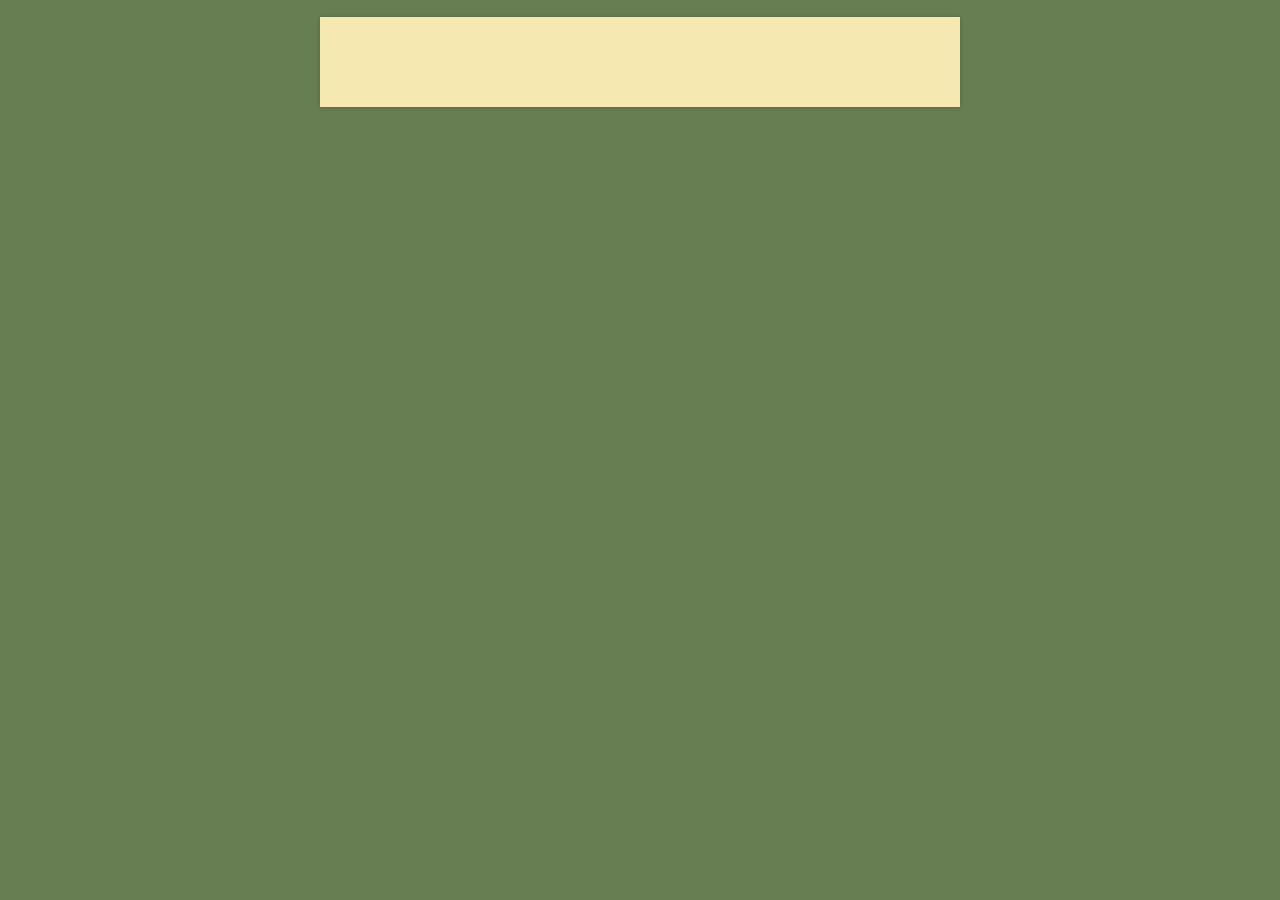
==== commit 2639b150: "Padding" ====
--- a/recurly/index.html
+++ b/recurly/index.html
@@ -35,7 +35,7 @@
     });
     
     Recurly.config({
-      subdomain: 'sundays-energy-test',
+      subdomain: 'sundaysenergy',
       currency: 'USD',
       country: 'US'
     });
@@ -43,26 +43,13 @@
     Recurly.buildTransactionForm({
       target: '#recurly-transaction',
       signature: recurly_signature,
+      enableCoupons: true,
       successURL: 'http://ling1.sundaysenergy.net:9294/dumper?email=' + $.query.get('email') + '&site_url=' + encodeURIComponent($.query.get('site_url')),
       account: {
-        firstName: 'Joe',
-        lastName: 'User',
+        firstName: $.query.get('first_name'),
+        lastName: $.query.get('last_name'),
         email: $.query.get('email'),
-        phone: '555-555-5555',
-        companyName: 'Acme'
       },
-      billingInfo: {
-        firstName: 'Joe',
-        lastName: 'User',
-        address1: '123 somestreet',
-        address2: '45',
-        city: 'San Francisco',
-        zip: '94107',
-        state: 'CA',
-        country: 'US',
-        cardNumber: '4111-1111-1111-1111',
-        CVV: '123'
-      }
     });
   </script>
 
@@ -71,6 +58,7 @@
 <body id="public" onorientationchange="window.scrollTo(0, 1)">
 
 <div id="container" class="ltr">
+
   <h1 id="logo">
     <a>Sundays Energy.</a>
   </h1>
--- a/stylesheets/recurly.css
+++ b/stylesheets/recurly.css
@@ -1,13 +1,16 @@
 #recurly-subscribe,
 #recurly-update-billing-info,
-#recurly-transaction {
+#recurly-transaction, 
+#websitedumper-main {
   width: 500px;
   margin: 30px auto;
   padding: 0px;
+/*
   border: 1px solid #999;
   border-radius: 8px;
   background: #fcfcfc url("images/pulp.jpeg") repeat;
   box-shadow: 0px 1px 2px rgba(0,0,0,0.20), inset 0 1px 0 #fff;
+*/
 }
 
 .recurly {
